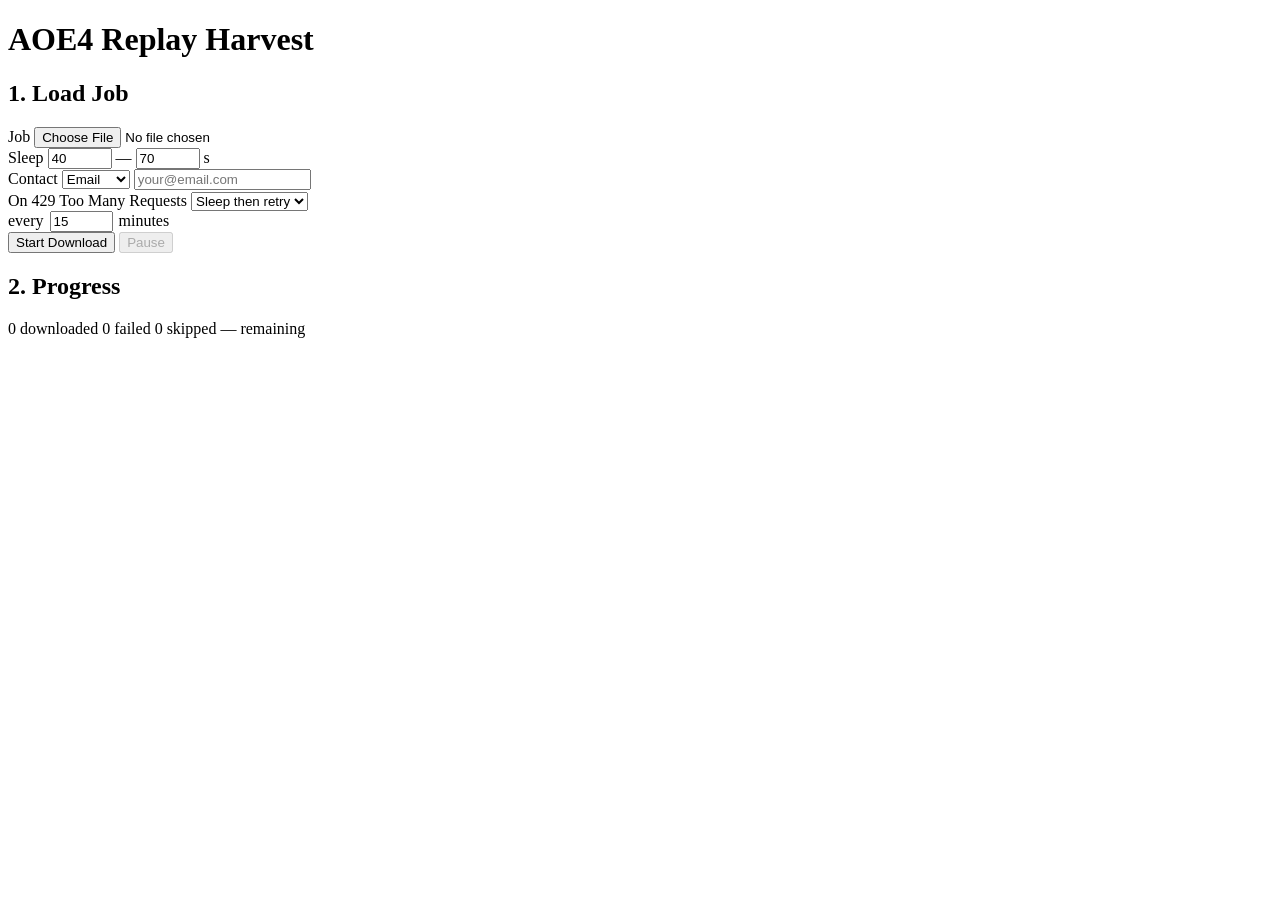
==== webapp/static/friend.html @ ae7d069c "initial commit" ====
<!DOCTYPE html>
<html lang="en">
<head>
  <meta charset="UTF-8">
  <title>AOE4 Replay Harvest</title>
  <link rel="stylesheet" href="/static/style.css">
</head>
<body>
<h1>AOE4 Replay Harvest</h1>

<!-- ── Section 1: Load Job ─────────────────────────────────────────────── -->
<section id="s2">
  <h2>1. Load Job</h2>

  <div class="param-row">
    <span class="param-label">Job</span>
    <input type="file" id="job-file" accept=".json" onchange="onJobFileChange()" style="flex:1;width:auto">
  </div>
  <div class="msg" id="job-msg"></div>

  <div class="param-row">
    <span class="param-label">Sleep</span>
    <input type="number" id="sleep-min" value="40" min="0" max="3600" step="1">
    <span class="param-sep">—</span>
    <input type="number" id="sleep-max" value="70" min="0" max="3600" step="1">
    <span class="param-sep">s</span>
  </div>

  <div class="param-row">
    <span class="param-label">Contact</span>
    <select id="ua-method" onchange="updateUserAgent()">
      <option value="email">Email</option>
      <option value="Discord">Discord</option>
      <option value="GitHub">GitHub</option>
      <option value="other">Other</option>
    </select>
    <input type="text" id="ua-contact" placeholder="your@email.com" oninput="updateUserAgent()" style="flex:1;width:auto">
  </div>
  <div style="font-size:11px;color:#888;margin-top:2px;font-family:monospace;padding-left:60px" id="ua-preview"></div>

  <div class="param-row">
    <span class="param-label">On 429 Too Many Requests</span>
    <select id="on-429" onchange="toggle429Sleep()">
      <option value="sleep">Sleep then retry</option>
      <option value="stop">Stop entirely</option>
    </select>
    <span id="on-429-sleep-wrap" style="display:flex;align-items:center;gap:6px">
      every <input type="number" id="on-429-minutes" value="15" min="1" max="240" style="width:55px"> minutes
    </span>
  </div>

  <div class="actions">
    <button class="primary" id="start-btn" onclick="startDownload()">Start Download</button>
    <button class="danger" id="pause-btn" onclick="pauseDownload()" disabled>Pause</button>
  </div>
  <div class="msg" id="start-msg"></div>
</section>

<!-- ── Section 2: Progress ─────────────────────────────────────────────── -->
<section id="s3">
  <h2>2. Progress</h2>
  <div class="progress-wrap">
    <div class="progress-bar"><div class="progress-fill" id="prog-bar"></div></div>
    <div class="progress-counts">
      <span><span class="c-ok" id="cnt-dl">0</span> downloaded</span>
      <span><span class="c-fail" id="cnt-fail">0</span> failed</span>
      <span><span class="c-skip" id="cnt-skip">0</span> skipped</span>
      <span id="cnt-rem-wrap"><span id="cnt-rem">—</span> remaining</span>
    </div>
  </div>
  <div class="log-box" id="log-box"></div>
  <div class="msg" id="log-msg"></div>

  <!-- Shown after session completes -->
  <div id="sidecar-wrap" style="display:none;margin-top:14px;border-top:1px solid #333;padding-top:12px">
    <p style="font-size:13px;color:#aaa;margin-bottom:8px">
      Session complete. Send the progress report back to the coordinator so they can mark your games as done.
    </p>
    <a id="sidecar-link" href="#" download>
      <button class="primary" id="sidecar-btn">Download Progress Report</button>
    </a>
  </div>
</section>

<script src="/static/app.js"></script>
</body>
</html>
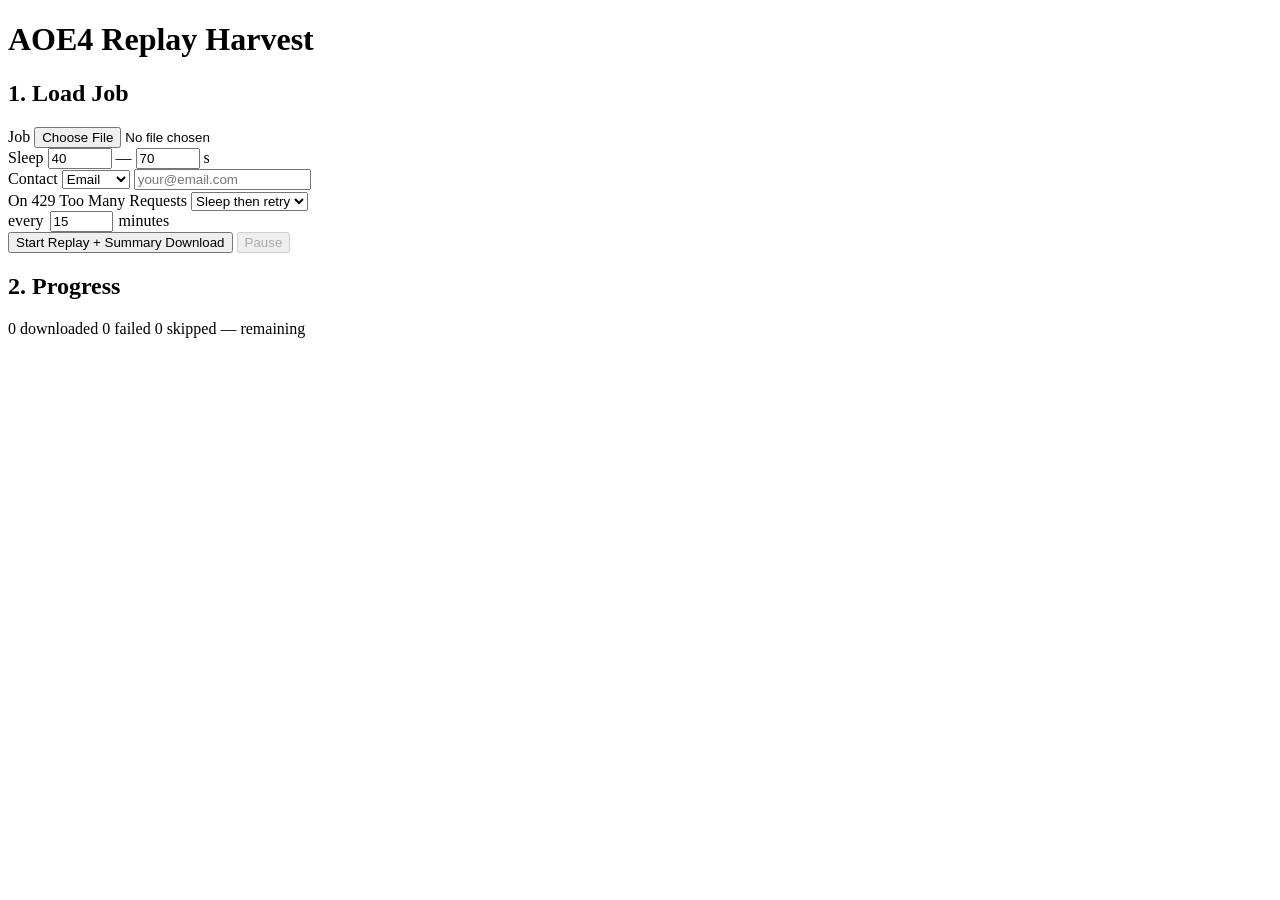
==== commit d7ebba61: "adding summary fetching" ====
--- a/webapp/static/friend.html
+++ b/webapp/static/friend.html
@@ -50,7 +50,7 @@
   </div>
 
   <div class="actions">
-    <button class="primary" id="start-btn" onclick="startDownload()">Start Download</button>
+    <button class="primary" id="start-btn" onclick="startDownload()">Start Replay + Summary Download</button>
     <button class="danger" id="pause-btn" onclick="pauseDownload()" disabled>Pause</button>
   </div>
   <div class="msg" id="start-msg"></div>
@@ -79,9 +79,12 @@
     <a id="sidecar-link" href="#" download>
       <button class="primary" id="sidecar-btn">Download Progress Report</button>
     </a>
+    <a id="event-log-link" href="#" download style="margin-left:8px">
+      <button id="event-log-btn">Download Event Log</button>
+    </a>
   </div>
 </section>
 
-<script src="/static/app.js"></script>
+<script src="/static/app.js?v=download-events-1"></script>
 </body>
 </html>
